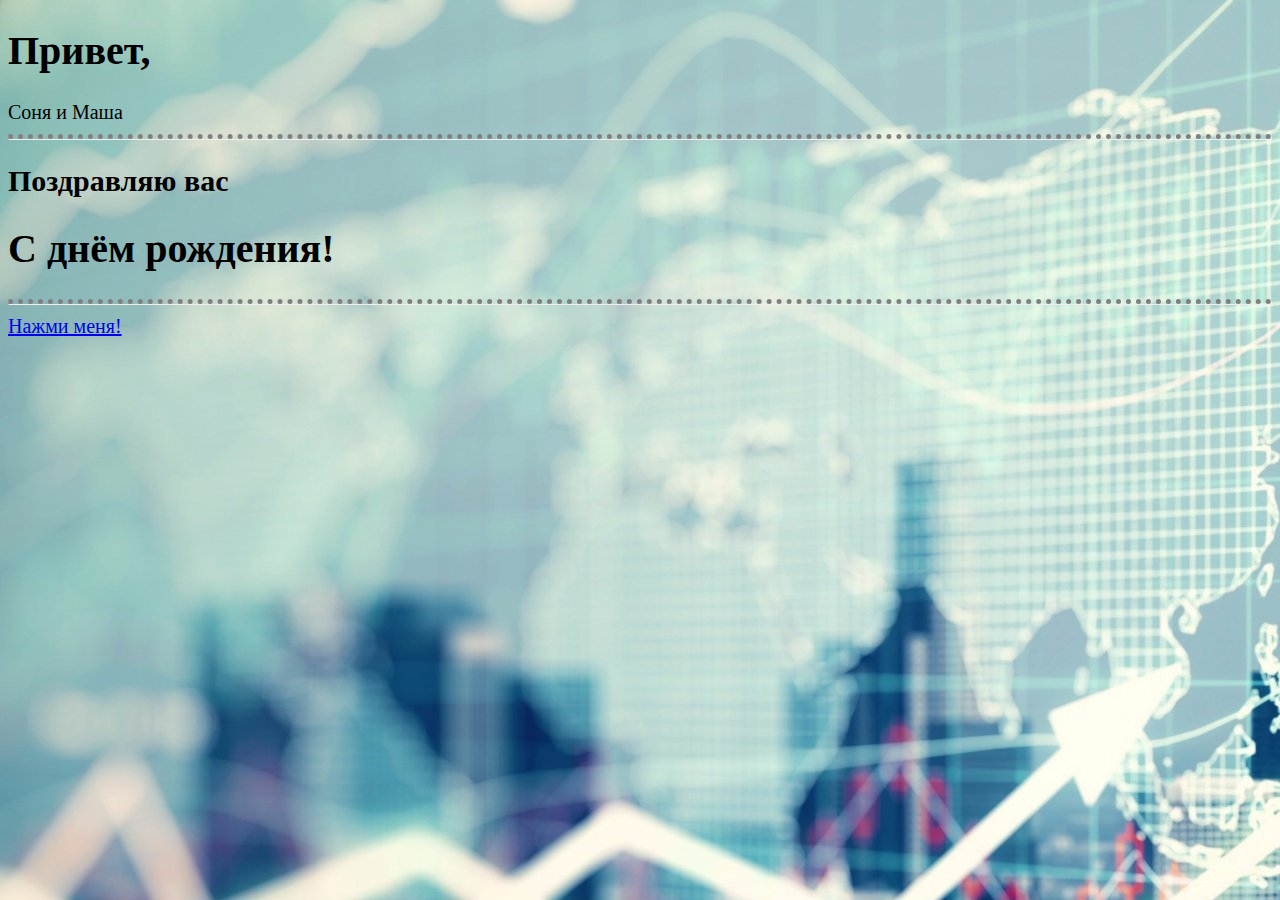
==== index.html @ 78637fb6 "Добавлена главная страничка" ====
<!doctype html>
<html lang="ru">
<head>
    <meta charset="UTF-8">
    <meta name="viewport"
          content="width=device-width, user-scalable=no, initial-scale=1.0, maximum-scale=1.0, minimum-scale=1.0">
    <meta http-equiv="X-UA-Compatible" content="ie=edge">
    <link href="https://cdn.jsdelivr.net/npm/bootstrap@5.0.2/dist/css/bootstrap.min.css"
          rel="stylesheet"
          integrity="sha384-EVSTQN3/azprG1Anm3QDgpJLIm9Nao0Yz1ztcQTwFspd3yD65VohhpuuCOmLASjC"
          crossorigin="anonymous">
    <title>С днём рождения!</title>
    <link rel="stylesheet" href="src/css/style.css">
</head>
<body style="background-image: url('src/images/index-background.jpg')">
<div class="vh-100 d-flex flex-column align-items-center justify-content-center">
    <div class="text-center bg-white p-4" style="border-radius: 1rem">
        <div class="">
            <h1 class="mb-1 lh-1">
                Привет,
            </h1>

            <div class="lh-1">
                <span class="fs-1 text-primary fw-bold">
                    Соня
                </span>
                <span class="fs-1 text-muted">
                    и
                </span>
                <span class="fs-1 text-primary fw-bold">
                    Маша
                </span>
            </div>
        </div>

        <hr class="mt-4 mb-3" style="border-top: dotted 5px; background-color: transparent;"/>

        <div class="">
            <h2 class="lh-1">
                Поздравляю вас
            </h2>

            <h1 class="lh-1 text-success">
                С днём рождения!
            </h1>
        </div>

        <hr class="mt-4 mb-3" style="border-top: dotted 5px; background-color: transparent;"/>

        <a href="#" class="btn btn-dark col-12 btn-lg">
            Нажми меня!
        </a>
    </div>
</div>
</body>
</html>
---- src/css/style.css ----
html {
    font-size: 20px;
}
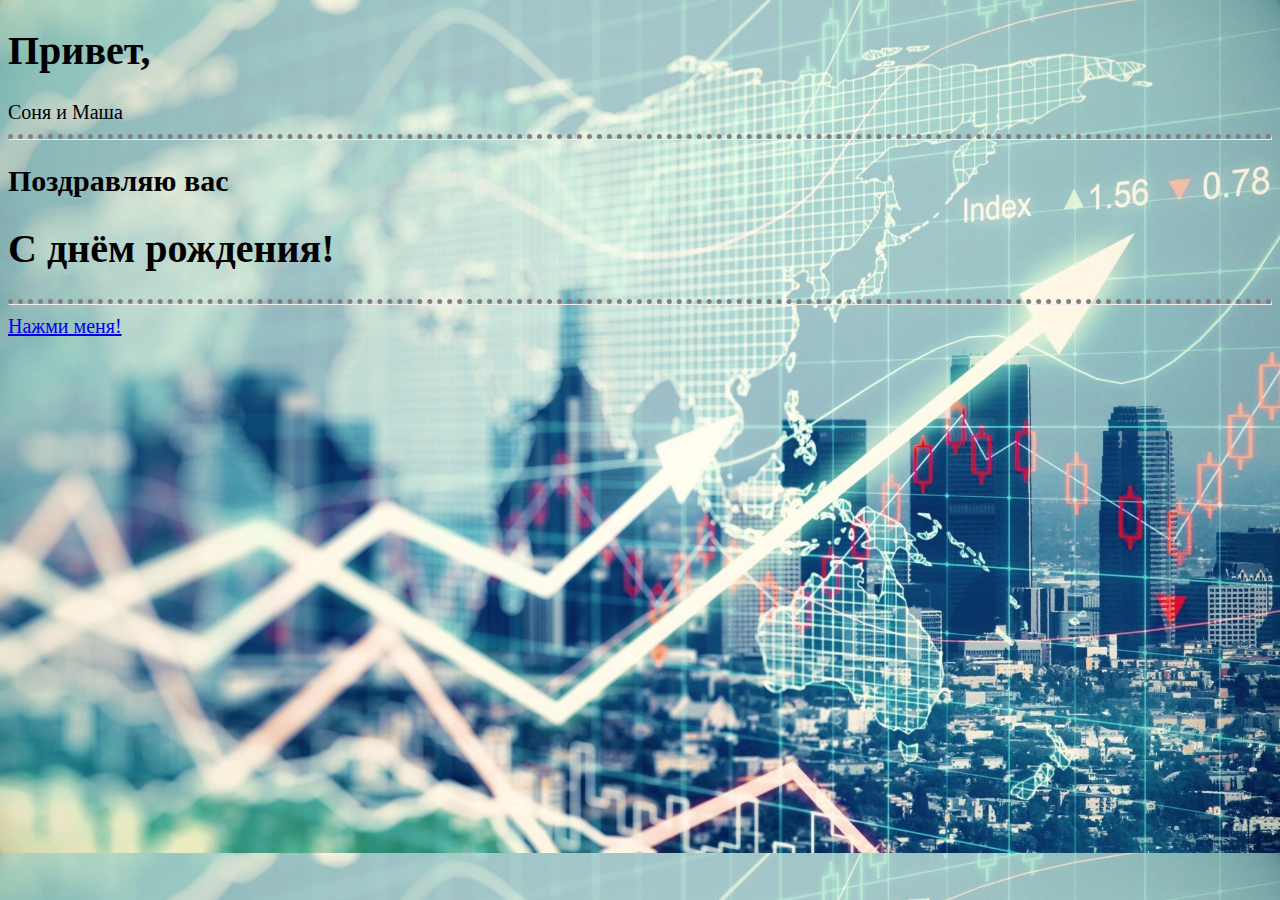
==== commit 317df3d0: "Исправлено отображение фоновой картинки" ====
--- a/index.html
+++ b/index.html
@@ -12,7 +12,7 @@
     <title>С днём рождения!</title>
     <link rel="stylesheet" href="src/css/style.css">
 </head>
-<body style="background-image: url('src/images/index-background.jpg')">
+<body class="index-body">
 <div class="vh-100 d-flex flex-column align-items-center justify-content-center">
     <div class="text-center bg-white p-4" style="border-radius: 1rem">
         <div class="">
--- a/src/css/style.css
+++ b/src/css/style.css
@@ -2,3 +2,10 @@
     font-size: 20px;
 }
 
+.index-body {
+    background-image: url('../images/index-background.jpg');
+    -webkit-background-size: cover;
+    -moz-background-size: cover;
+    -o-background-size: cover;
+    background-size: cover;
+}
